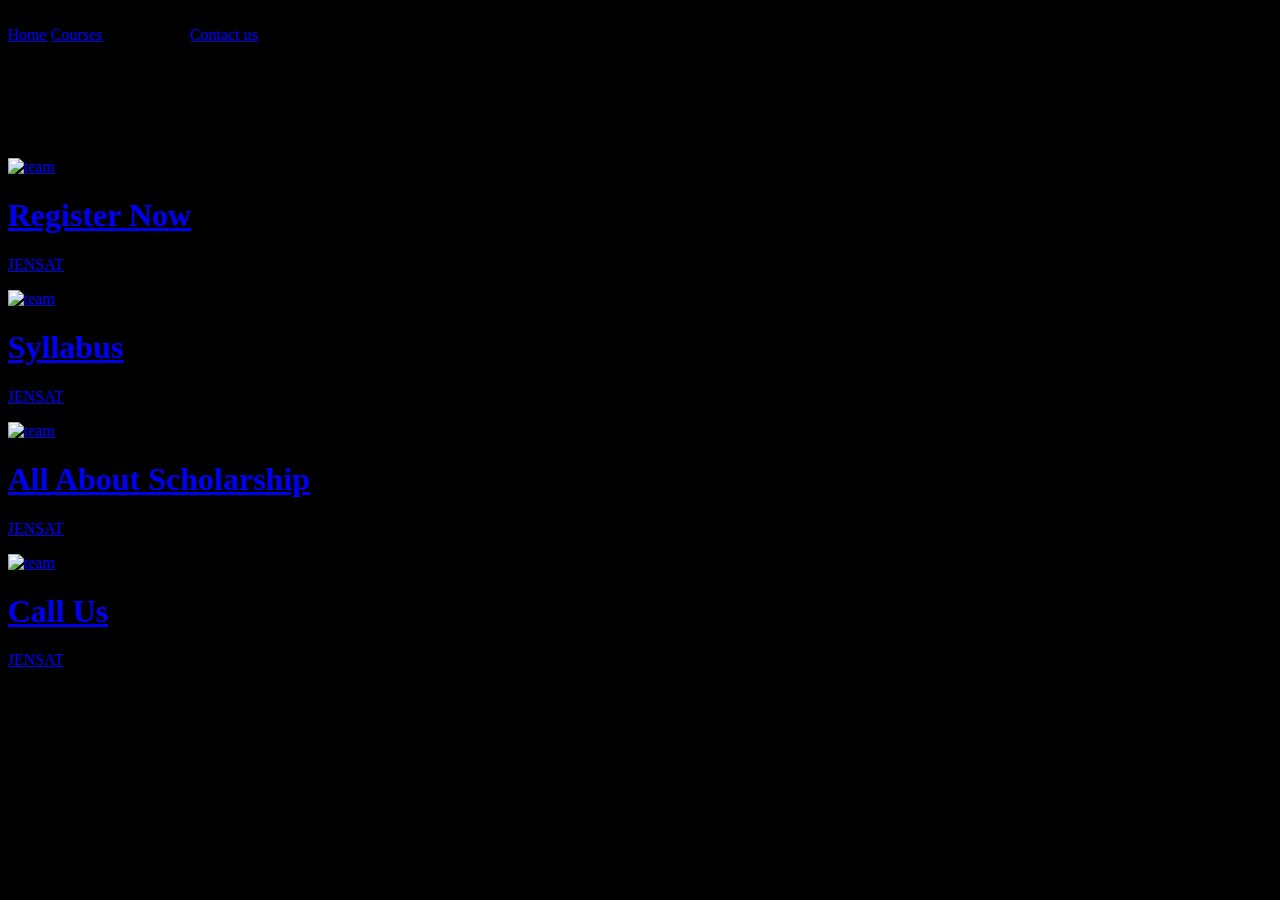
==== jensat.html @ 5780ff61 "Add files via upload" ====
<!DOCTYPE html>
<html lang="en">
<head>
    <meta charset="UTF-8">
    <meta name="viewport" content="width=device-width, initial-scale=1.0">
    <meta name="theme-color" content="#000000">
    <title>Jeenee</title>
    <script src="https://cdn.jsdelivr.net/npm/@tailwindcss/browser@4"></script>
    <link rel="shortcut icon" href="jeenee.jpg" type="image/x-icon">
</head>
<body>
<!-- start of hader -->
<header class="text-gray-400 bg-gray-900 body-font bgblack" >
  <div class="container mx-auto flex flex-wrap p-5 flex-col md:flex-row items-center">
    <a class="flex title-font font-medium items-center text-white mb-4 md:mb-0">
      <!-- <img src="jeenee.jpg" alt="logo" class="w-10 h-10 rounded-full"> -->
      <span class="ml-3 text-xl" id="logname">Jeenee</span>
    </a>
    <nav class="md:ml-auto flex flex-wrap items-center text-base justify-center" id="nav">
      <a class="mr-5 hover:text-white" href="index.html">Home</a>
      <a class="mr-5 hover:text-white" href="#courses">Courses</a>
      <a class="mr-5 hover:text-white">Jeenee Land</a>
      <a class="mr-5 hover:text-white" href="https://wa.me/919064733318">Contact us</a>
    </nav>
  </div>
</header>
    <!-- end of header -->
<section class="text-gray-400 bg-gray-900 body-font">
  <div class="container px-5 py-24 mx-auto">
    <div class="flex flex-col text-center w-full mb-20">
      <h1 class="sm:text-3xl text-2xl font-medium title-font mb-4 text-white">JENSAT</h1>
      <p class="lg:w-2/3 mx-auto leading-relaxed text-base">JEENEE Scholarship Aptitude Test</p>
    </div>
    <div class="flex flex-wrap -m-2">
      <a href="Psc-xi-01.html">
      <div class="p-2 lg:w-1/3 md:w-1/2 w-full">
        <div class="h-full flex items-center border-gray-800 border p-4 rounded-lg">
          <img alt="team" class="w-16 h-16 bg-gray-100 object-cover object-center flex-shrink-0 rounded-full mr-4" src="https://i.pinimg.com/736x/36/9e/41/369e4128b77f1b098dd57abd412bf723.jpg">
          <div class="flex-grow">
            <h1 class="text-white title-font font-medium">Register Now</h1>
            <p class="text-gray-600">JENSAT</p>
          </div>
        </div></a>
      </div>

      <div class="p-2 lg:w-1/3 md:w-1/2 w-full">
        <a href="#">
        <div class="h-full flex items-center border-gray-800 border p-4 rounded-lg">
          <img alt="team" class="w-16 h-16 bg-gray-100 object-cover object-center flex-shrink-0 rounded-full mr-4" src="https://i.pinimg.com/736x/bd/03/d2/bd03d215b971bce5723661a4138658f7.jpg">
          <div class="flex-grow">
            <h1 class="text-white title-font font-medium">Syllabus</h1>
            <p class="text-gray-600">JENSAT</p>
          </div>
        </div></a>
      </div>

      <div class="p-2 lg:w-1/3 md:w-1/2 w-full">
        <a href="#">
        <div class="h-full flex items-center border-gray-800 border p-4 rounded-lg">
          <img alt="team" class="w-16 h-16 bg-gray-100 object-cover object-center flex-shrink-0 rounded-full mr-4" src="https://i.pinimg.com/736x/0b/30/3b/0b303b69cb9feb6ee18e64ca9aa80db7.jpg">
          <div class="flex-grow">
            <h1 class="text-white title-font font-medium">All About Scholarship</h1>
            <p class="text-gray-600">JENSAT</p>
          </div>
        </div></a>
      </div>

      <div class="p-2 lg:w-1/3 md:w-1/2 w-full">
        <a href="#">
        <div class="h-full flex items-center border-gray-800 border p-4 rounded-lg">
          <img alt="team" class="w-16 h-16 bg-gray-100 object-cover object-center flex-shrink-0 rounded-full mr-4" src="https://i.pinimg.com/736x/bd/db/9d/bddb9db18a544e7b5e6d4ce1e28c9120.jpg">
          <div class="flex-grow">
            <h1 class="text-white title-font font-medium">Call Us</h1>
            <p class="text-gray-600">JENSAT</p>
          </div>
        </div></a>
      </div>
      <!-- <div class="p-2 lg:w-1/3 md:w-1/2 w-full">
        <div class="h-full flex items-center border-gray-800 border p-4 rounded-lg">
          <img alt="team" class="w-16 h-16 bg-gray-100 object-cover object-center flex-shrink-0 rounded-full mr-4" src="https://dummyimage.com/94x94">
          <div class="flex-grow">
            <h1 class="text-white title-font font-medium">Martin Eden</h1>
            <p class="text-gray-600">Software Engineer</p>
          </div>
        </div>
      </div>
      <div class="p-2 lg:w-1/3 md:w-1/2 w-full">
        <div class="h-full flex items-center border-gray-800 border p-4 rounded-lg">
          <img alt="team" class="w-16 h-16 bg-gray-100 object-cover object-center flex-shrink-0 rounded-full mr-4" src="https://dummyimage.com/98x98">
          <div class="flex-grow">
            <h1 class="text-white title-font font-medium">Boris Kitua</h1>
            <p class="text-gray-600">UX Researcher</p>
          </div>
        </div>
      </div>
      <div class="p-2 lg:w-1/3 md:w-1/2 w-full">
        <div class="h-full flex items-center border-gray-800 border p-4 rounded-lg">
          <img alt="team" class="w-16 h-16 bg-gray-100 object-cover object-center flex-shrink-0 rounded-full mr-4" src="https://dummyimage.com/100x90">
          <div class="flex-grow">
            <h1 class="text-white title-font font-medium">Atticus Finch</h1>
            <p class="text-gray-600">QA Engineer</p>
          </div>
        </div>
      </div>
      <div class="p-2 lg:w-1/3 md:w-1/2 w-full">
        <div class="h-full flex items-center border-gray-800 border p-4 rounded-lg">
          <img alt="team" class="w-16 h-16 bg-gray-100 object-cover object-center flex-shrink-0 rounded-full mr-4" src="https://dummyimage.com/104x94">
          <div class="flex-grow">
            <h1 class="text-white title-font font-medium">Alper Kamu</h1>
            <p class="text-gray-600">System</p>
          </div>
        </div>
      </div>
      <div class="p-2 lg:w-1/3 md:w-1/2 w-full">
        <div class="h-full flex items-center border-gray-800 border p-4 rounded-lg">
          <img alt="team" class="w-16 h-16 bg-gray-100 object-cover object-center flex-shrink-0 rounded-full mr-4" src="https://dummyimage.com/108x98">
          <div class="flex-grow">
            <h1 class="text-white title-font font-medium">Rodrigo Monchi</h1>
            <p class="text-gray-600">Product Manager</p>
          </div>
        </div>
      </div>
    </div> -->
  </div>
</section>
<!-- start of style section -->
<style>
*{
  background-color: black;
}
</style>
<!-- end of style section -->
</body>
</html>
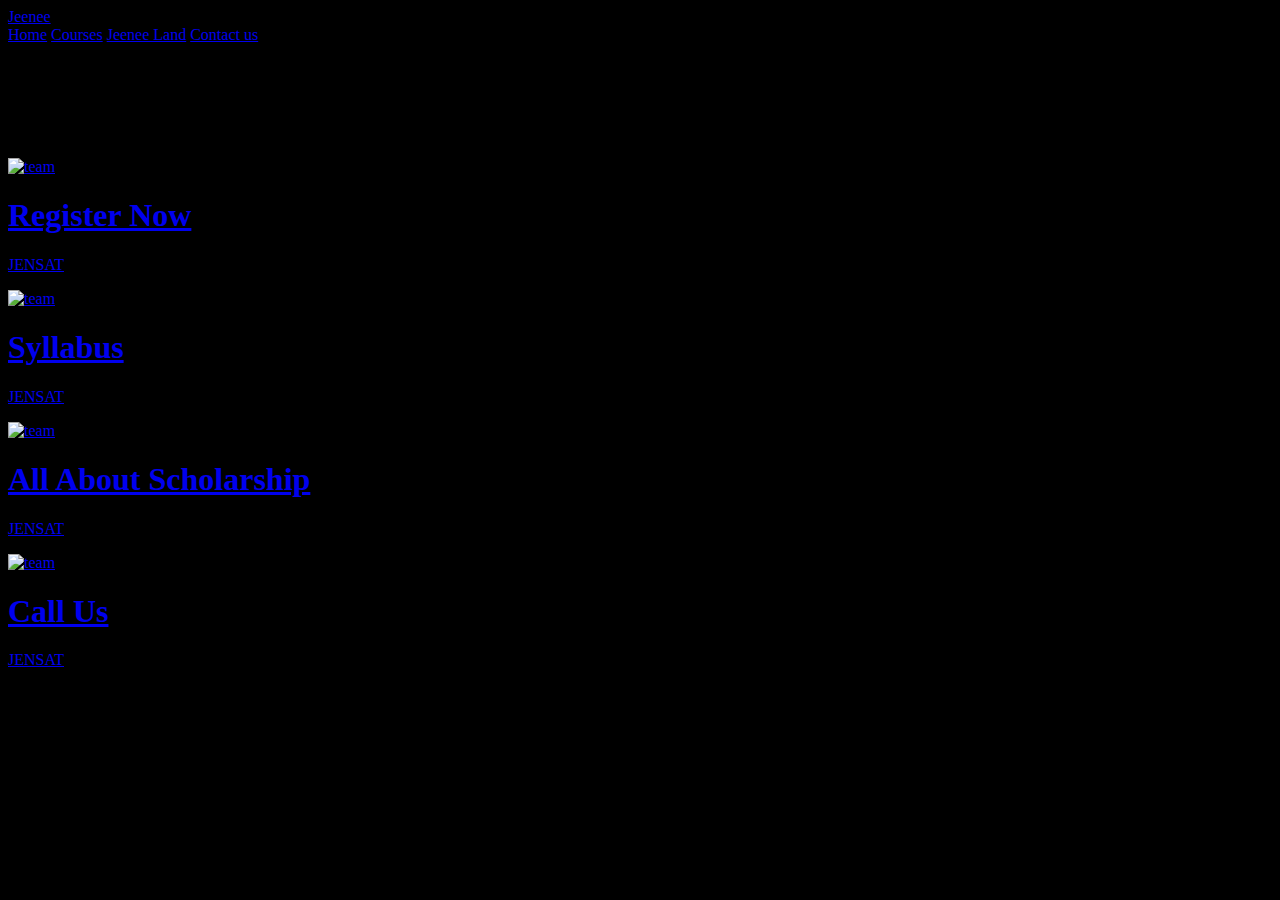
==== commit 811831e2: "Update jensat.html" ====
--- a/jensat.html
+++ b/jensat.html
@@ -12,14 +12,14 @@
 <!-- start of hader -->
 <header class="text-gray-400 bg-gray-900 body-font bgblack" >
   <div class="container mx-auto flex flex-wrap p-5 flex-col md:flex-row items-center">
-    <a class="flex title-font font-medium items-center text-white mb-4 md:mb-0">
+    <a class="flex title-font font-medium items-center text-white mb-4 md:mb-0" href="index.html">
       <!-- <img src="jeenee.jpg" alt="logo" class="w-10 h-10 rounded-full"> -->
       <span class="ml-3 text-xl" id="logname">Jeenee</span>
     </a>
     <nav class="md:ml-auto flex flex-wrap items-center text-base justify-center" id="nav">
       <a class="mr-5 hover:text-white" href="index.html">Home</a>
       <a class="mr-5 hover:text-white" href="#courses">Courses</a>
-      <a class="mr-5 hover:text-white">Jeenee Land</a>
+      <a class="mr-5 hover:text-white" href="jeenee land.html">Jeenee Land</a>
       <a class="mr-5 hover:text-white" href="https://wa.me/919064733318">Contact us</a>
     </nav>
   </div>
@@ -32,10 +32,10 @@
       <p class="lg:w-2/3 mx-auto leading-relaxed text-base">JEENEE Scholarship Aptitude Test</p>
     </div>
     <div class="flex flex-wrap -m-2">
-      <a href="Psc-xi-01.html">
+      <a href="#">
       <div class="p-2 lg:w-1/3 md:w-1/2 w-full">
         <div class="h-full flex items-center border-gray-800 border p-4 rounded-lg">
-          <img alt="team" class="w-16 h-16 bg-gray-100 object-cover object-center flex-shrink-0 rounded-full mr-4" src="https://i.pinimg.com/736x/36/9e/41/369e4128b77f1b098dd57abd412bf723.jpg">
+          <img alt="team" class="w-16 h-16 bg-gray-100 object-cover object-center flex-shrink-0 rounded-full mr-4" src="https://png.pngtree.com/png-vector/20190326/ourmid/pngtree-vector-notes-icon-png-image_864681.jpg">
           <div class="flex-grow">
             <h1 class="text-white title-font font-medium">Register Now</h1>
             <p class="text-gray-600">JENSAT</p>
@@ -46,7 +46,7 @@
       <div class="p-2 lg:w-1/3 md:w-1/2 w-full">
         <a href="#">
         <div class="h-full flex items-center border-gray-800 border p-4 rounded-lg">
-          <img alt="team" class="w-16 h-16 bg-gray-100 object-cover object-center flex-shrink-0 rounded-full mr-4" src="https://i.pinimg.com/736x/bd/03/d2/bd03d215b971bce5723661a4138658f7.jpg">
+          <img alt="team" class="w-16 h-16 bg-gray-100 object-cover object-center flex-shrink-0 rounded-full mr-4" src="https://png.pngtree.com/png-vector/20190926/ourlarge/pngtree-notepad-icon-isolated-on-abstract-background-png-image_1742755.jpg">
           <div class="flex-grow">
             <h1 class="text-white title-font font-medium">Syllabus</h1>
             <p class="text-gray-600">JENSAT</p>
@@ -57,7 +57,7 @@
       <div class="p-2 lg:w-1/3 md:w-1/2 w-full">
         <a href="#">
         <div class="h-full flex items-center border-gray-800 border p-4 rounded-lg">
-          <img alt="team" class="w-16 h-16 bg-gray-100 object-cover object-center flex-shrink-0 rounded-full mr-4" src="https://i.pinimg.com/736x/0b/30/3b/0b303b69cb9feb6ee18e64ca9aa80db7.jpg">
+          <img alt="team" class="w-16 h-16 bg-gray-100 object-cover object-center flex-shrink-0 rounded-full mr-4" src="https://png.pngtree.com/png-vector/20190927/ourlarge/pngtree-notepad-icon-isolated-on-abstract-background-png-image_1746822.jpg">
           <div class="flex-grow">
             <h1 class="text-white title-font font-medium">All About Scholarship</h1>
             <p class="text-gray-600">JENSAT</p>
@@ -66,9 +66,9 @@
       </div>
 
       <div class="p-2 lg:w-1/3 md:w-1/2 w-full">
-        <a href="#">
+        <a href="tel:+919064733318">
         <div class="h-full flex items-center border-gray-800 border p-4 rounded-lg">
-          <img alt="team" class="w-16 h-16 bg-gray-100 object-cover object-center flex-shrink-0 rounded-full mr-4" src="https://i.pinimg.com/736x/bd/db/9d/bddb9db18a544e7b5e6d4ce1e28c9120.jpg">
+          <img alt="team" class="w-16 h-16 bg-gray-100 object-cover object-center flex-shrink-0 rounded-full mr-4" src="https://i.pinimg.com/564x/da/02/46/da02464e910b01ac15ba14dbbfec142f.jpg">
           <div class="flex-grow">
             <h1 class="text-white title-font font-medium">Call Us</h1>
             <p class="text-gray-600">JENSAT</p>
@@ -131,4 +131,4 @@
 </style>
 <!-- end of style section -->
 </body>
-</html>+</html>
